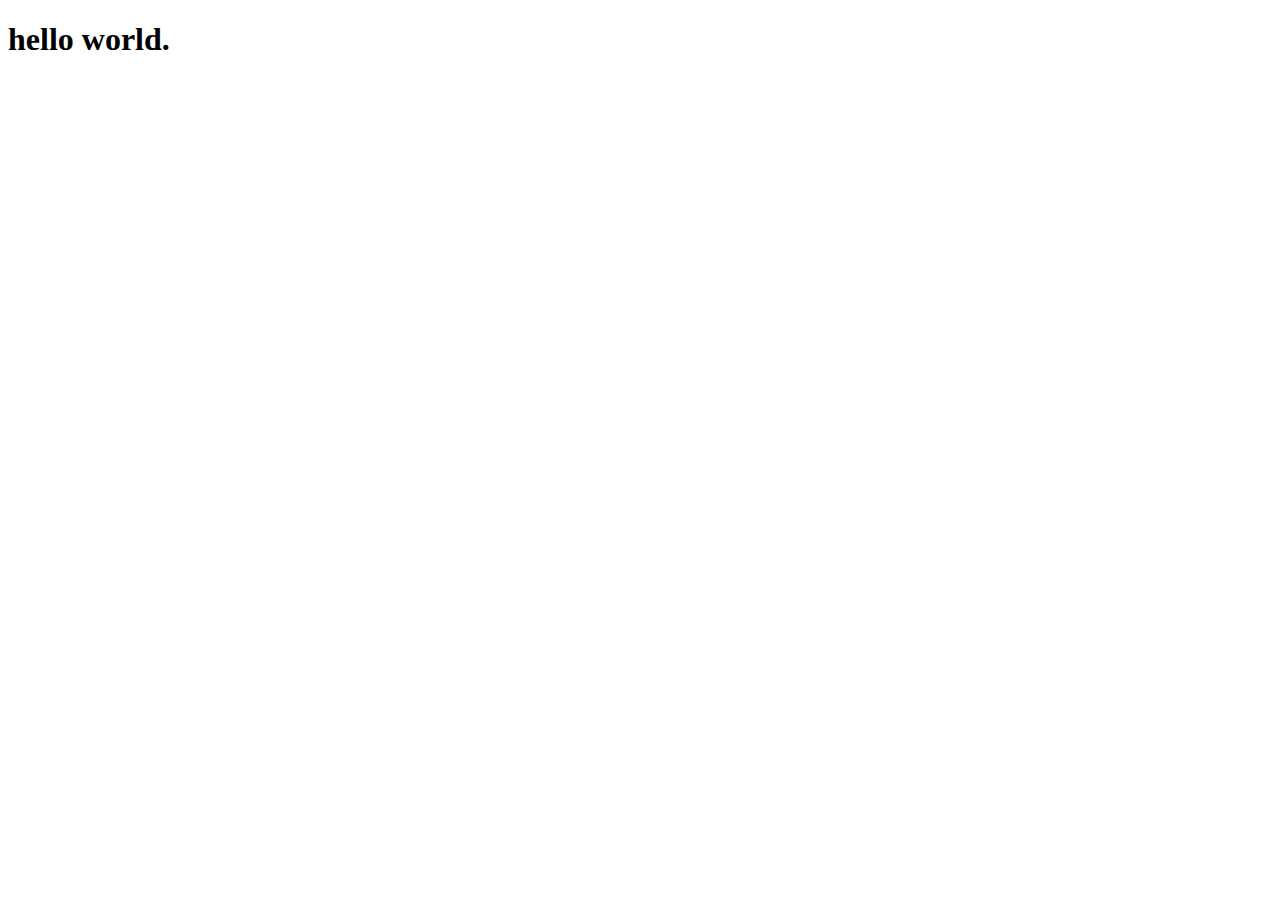
==== example_two.html @ 724a2108 "Update example_two.html" ====
<!DOCTYPE html>
<html lang="en">
  <head>
    <meta charset="utf-8">
    <meta http-equiv="X-UA-Compatible" content="IE=edge">
    <meta name="viewport" content="width=device-width, initial-scale=1">
    <!-- The above 3 meta tags *must* come first in the head; any other head content must come *after* these tags -->
    <title>Mar. 28 Lab</title>

    <!-- Bootstrap -->
    <link href="css/bootstrap.min.css" rel="stylesheet">
    <link href="css/bootstrap-theme.min.css" rel="stylesheet">

    <!-- HTML5 shim and Respond.js for IE8 support of HTML5 elements and media queries -->
    <!-- WARNING: Respond.js doesn't work if you view the page via file:// -->
    <!--[if lt IE 9]>
      <script src="https://oss.maxcdn.com/html5shiv/3.7.2/html5shiv.min.js"></script>
      <script src="https://oss.maxcdn.com/respond/1.4.2/respond.min.js"></script>
    <![endif]-->
  </head>
  <body>

    <h1>hello world.</h1>

</body>
      <!-- Bootstrap core JavaScript
      ================================================== -->
      <!-- Placed at the end of the document so the pages load faster -->
      <script src="https://ajax.googleapis.com/ajax/libs/jquery/1.11.3/jquery.min.js"></script>
      <script src="js/bootstrap.min.js"></script>

</html>
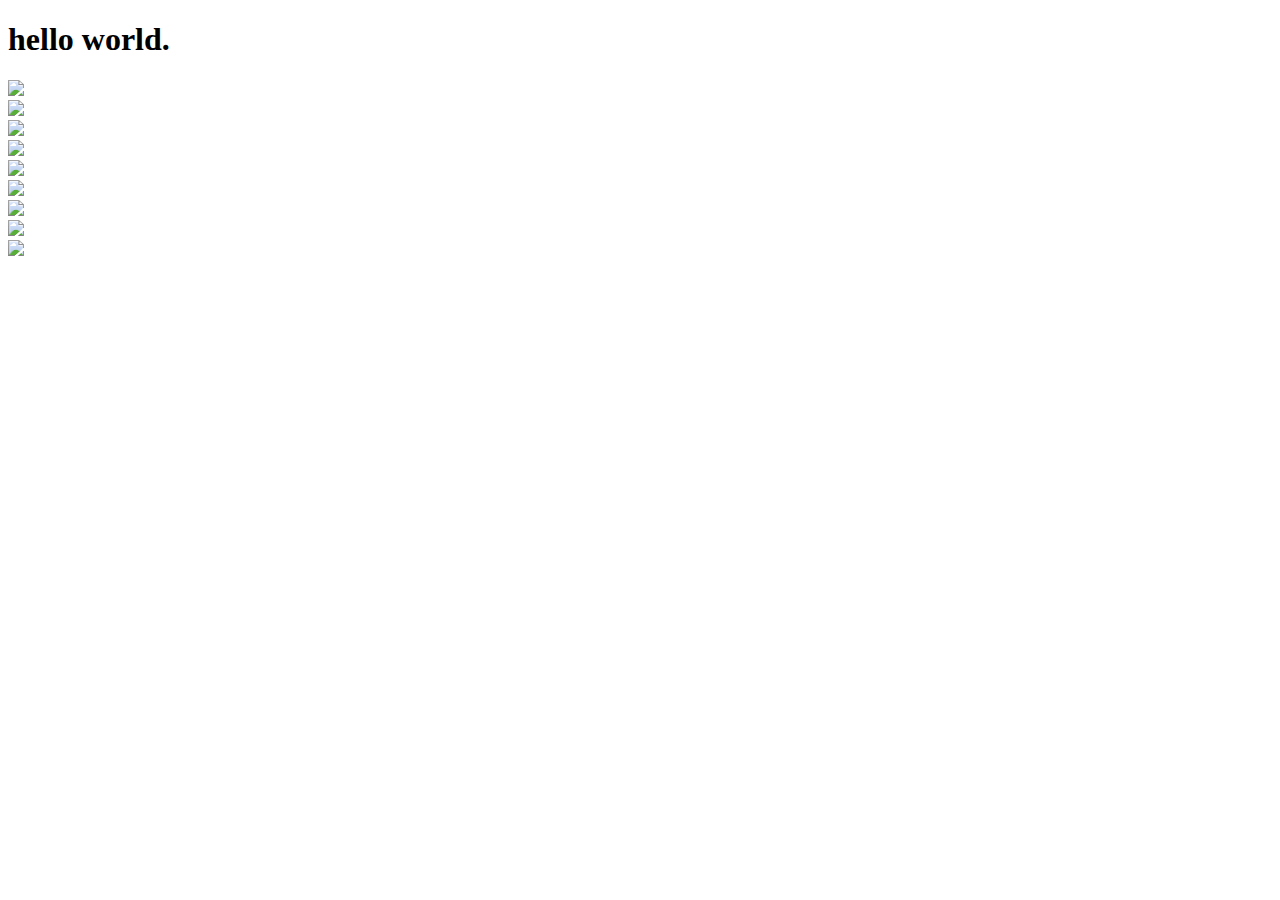
==== commit deaf176a: "Update example_two.html" ====
--- a/example_two.html
+++ b/example_two.html
@@ -21,7 +21,59 @@
   <body>
 
     <h1>hello world.</h1>
+<div class="col-sm-6 col-md-4">
+          <a href="#" class="thumbnail">
+            <img class="img-responsive" src="http://placehold.it/1000x1000?text=placeholder">
+          </a>
+        </div> <!-- col -->
 
+        <div class="col-sm-6 col-md-4">
+          <a href="#" class="thumbnail">
+            <img class="img-responsive" src="http://placehold.it/1000x1000?text=placeholder">
+          </a>
+        </div> <!-- col -->
+
+        <div class="col-sm-6 col-md-4">
+          <a href="#" class="thumbnail">
+            <img class="img-responsive" src="http://placehold.it/1000x1000?text=placeholder">
+          </a>
+        </div> <!-- col -->
+
+        <div class="col-sm-6 col-md-4">
+          <a href="#" class="thumbnail">
+            <img class="img-responsive" src="http://placehold.it/1000x1000?text=placeholder">
+          </a>
+        </div> <!-- col -->
+
+        <div class="col-sm-6 col-md-4">
+          <a href="#" class="thumbnail">
+            <img class="img-responsive" src="http://placehold.it/1000x1000?text=placeholder">
+          </a>
+        </div> <!-- col -->
+
+        <div class="col-sm-6 col-md-4">
+          <a href="#" class="thumbnail">
+            <img class="img-responsive" src="http://placehold.it/1000x1000?text=placeholder">
+          </a>
+        </div> <!-- col -->
+
+        <div class="col-sm-6 col-md-4">
+          <a href="#" class="thumbnail">
+            <img class="img-responsive" src="http://placehold.it/1000x1000?text=placeholder">
+          </a>
+        </div> <!-- col -->
+
+        <div class="col-sm-6 col-md-4">
+          <a href="#" class="thumbnail">
+            <img class="img-responsive" src="http://placehold.it/1000x1000?text=placeholder">
+          </a>
+        </div> <!-- col -->
+
+        <div class="col-sm-6 col-md-4">
+          <a href="#" class="thumbnail">
+            <img class="img-responsive" src="http://placehold.it/1000x1000?text=placeholder">
+          </a>
+        </div> <!-- col -->
 </body>
       <!-- Bootstrap core JavaScript
       ================================================== -->
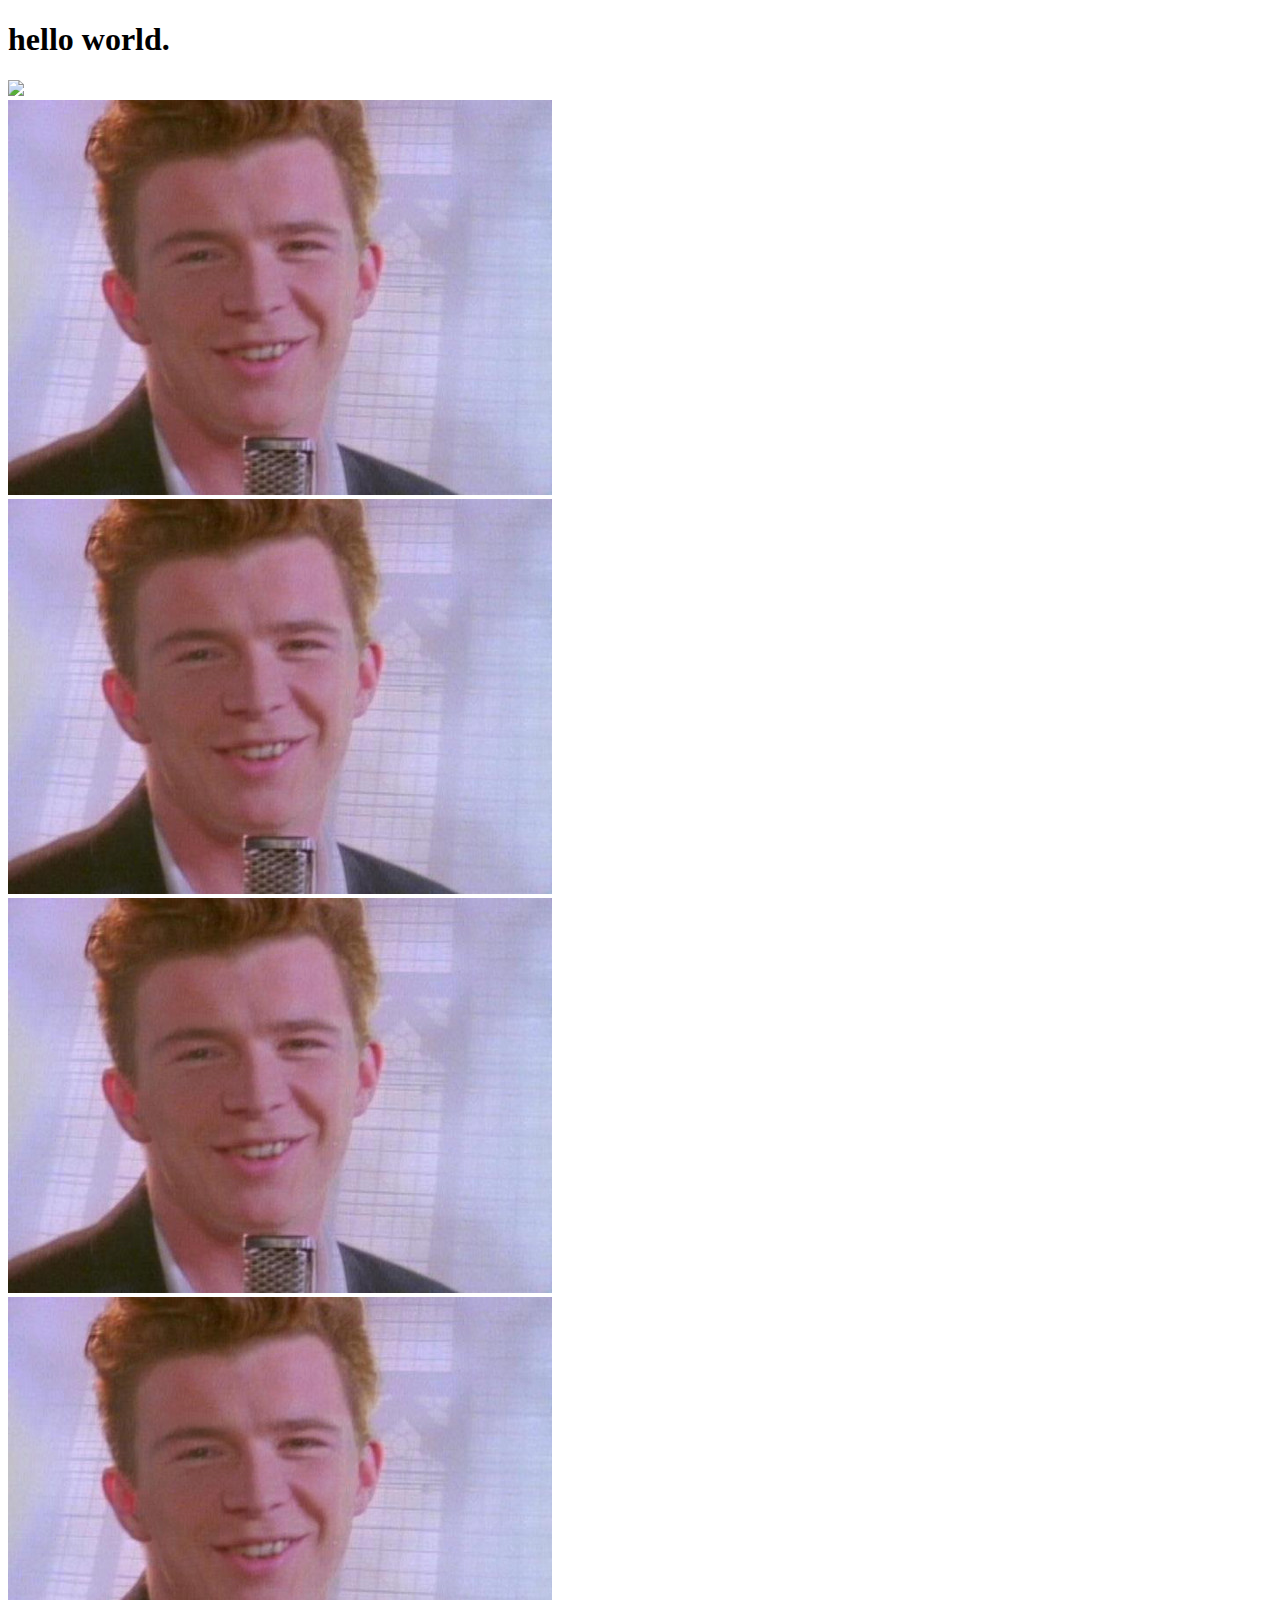
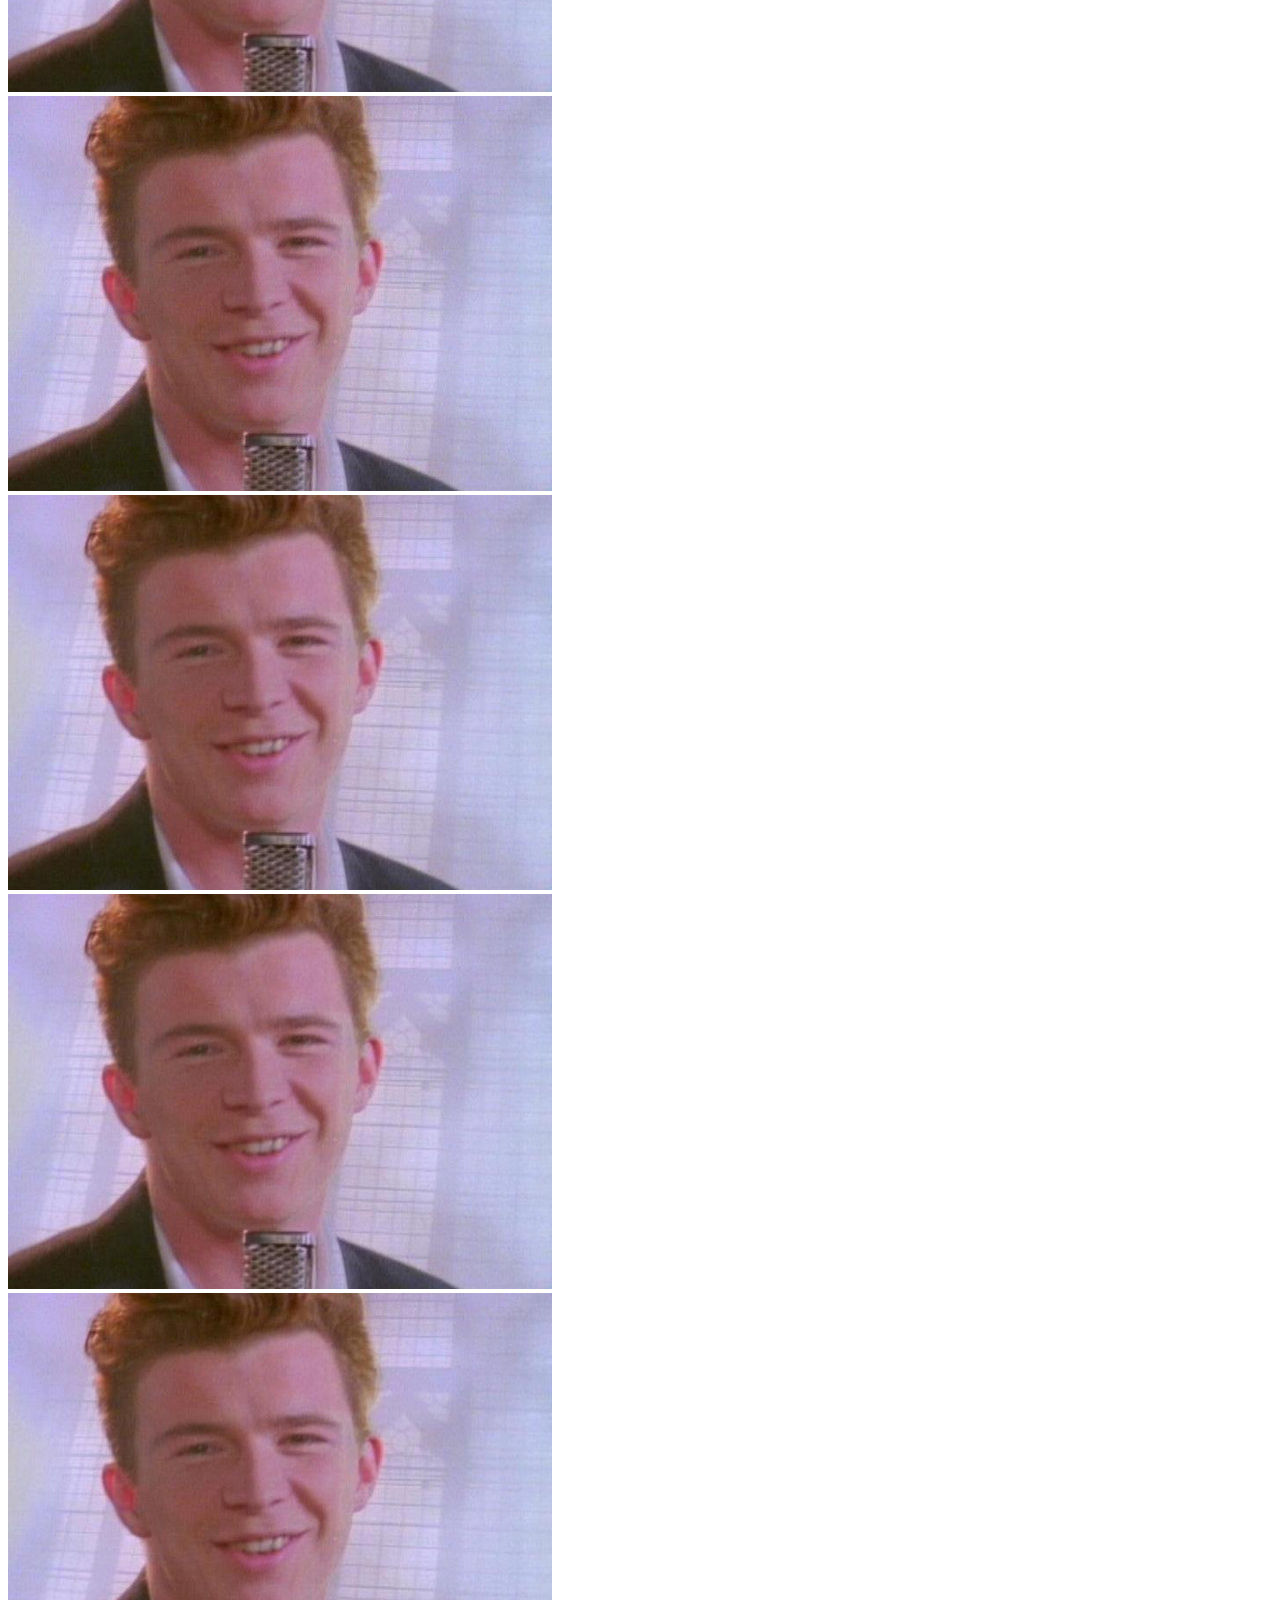
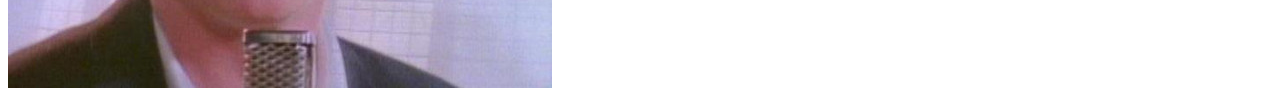
==== commit d81d8b52: "Update example_two.html" ====
--- a/example_two.html
+++ b/example_two.html
@@ -21,57 +21,57 @@
   <body>
 
     <h1>hello world.</h1>
-<div class="col-sm-6 col-md-4">
+<div class="col-sm-6 col-md-3">
           <a href="#" class="thumbnail">
             <img class="img-responsive" src="http://placehold.it/1000x1000?text=placeholder">
           </a>
         </div> <!-- col -->
 
-        <div class="col-sm-6 col-md-4">
+        <div class="col-sm-6 col-md-3">
           <a href="#" class="thumbnail">
-            <img class="img-responsive" src="http://placehold.it/1000x1000?text=placeholder">
+            <img class="img-responsive" src="rick-astley.jpg">
           </a>
         </div> <!-- col -->
 
-        <div class="col-sm-6 col-md-4">
+        <div class="col-sm-6 col-md-3">
           <a href="#" class="thumbnail">
-            <img class="img-responsive" src="http://placehold.it/1000x1000?text=placeholder">
+            <img class="img-responsive" src="rick-astley.jpg">
           </a>
         </div> <!-- col -->
 
-        <div class="col-sm-6 col-md-4">
+        <div class="col-sm-6 col-md-3">
           <a href="#" class="thumbnail">
-            <img class="img-responsive" src="http://placehold.it/1000x1000?text=placeholder">
+            <img class="img-responsive" src="rick-astley.jpg">
           </a>
         </div> <!-- col -->
 
-        <div class="col-sm-6 col-md-4">
+        <div class="col-sm-6 col-md-3">
           <a href="#" class="thumbnail">
-            <img class="img-responsive" src="http://placehold.it/1000x1000?text=placeholder">
+            <img class="img-responsive" src="rick-astley.jpg">
           </a>
         </div> <!-- col -->
 
-        <div class="col-sm-6 col-md-4">
+        <div class="col-sm-6 col-md-3">
           <a href="#" class="thumbnail">
-            <img class="img-responsive" src="http://placehold.it/1000x1000?text=placeholder">
+            <img class="img-responsive" src="rick-astley.jpg">
           </a>
         </div> <!-- col -->
 
-        <div class="col-sm-6 col-md-4">
+        <div class="col-sm-6 col-md-3">
           <a href="#" class="thumbnail">
-            <img class="img-responsive" src="http://placehold.it/1000x1000?text=placeholder">
+            <img class="img-responsive" src="rick-astley.jpg">
           </a>
         </div> <!-- col -->
 
-        <div class="col-sm-6 col-md-4">
+        <div class="col-sm-6 col-md-3">
           <a href="#" class="thumbnail">
-            <img class="img-responsive" src="http://placehold.it/1000x1000?text=placeholder">
+            <img class="img-responsive" src="rick-astley.jpg">
           </a>
         </div> <!-- col -->
 
-        <div class="col-sm-6 col-md-4">
+        <div class="col-sm-6 col-md-3">
           <a href="#" class="thumbnail">
-            <img class="img-responsive" src="http://placehold.it/1000x1000?text=placeholder">
+            <img class="img-responsive" src="rick-astley.jpg">
           </a>
         </div> <!-- col -->
 </body>
